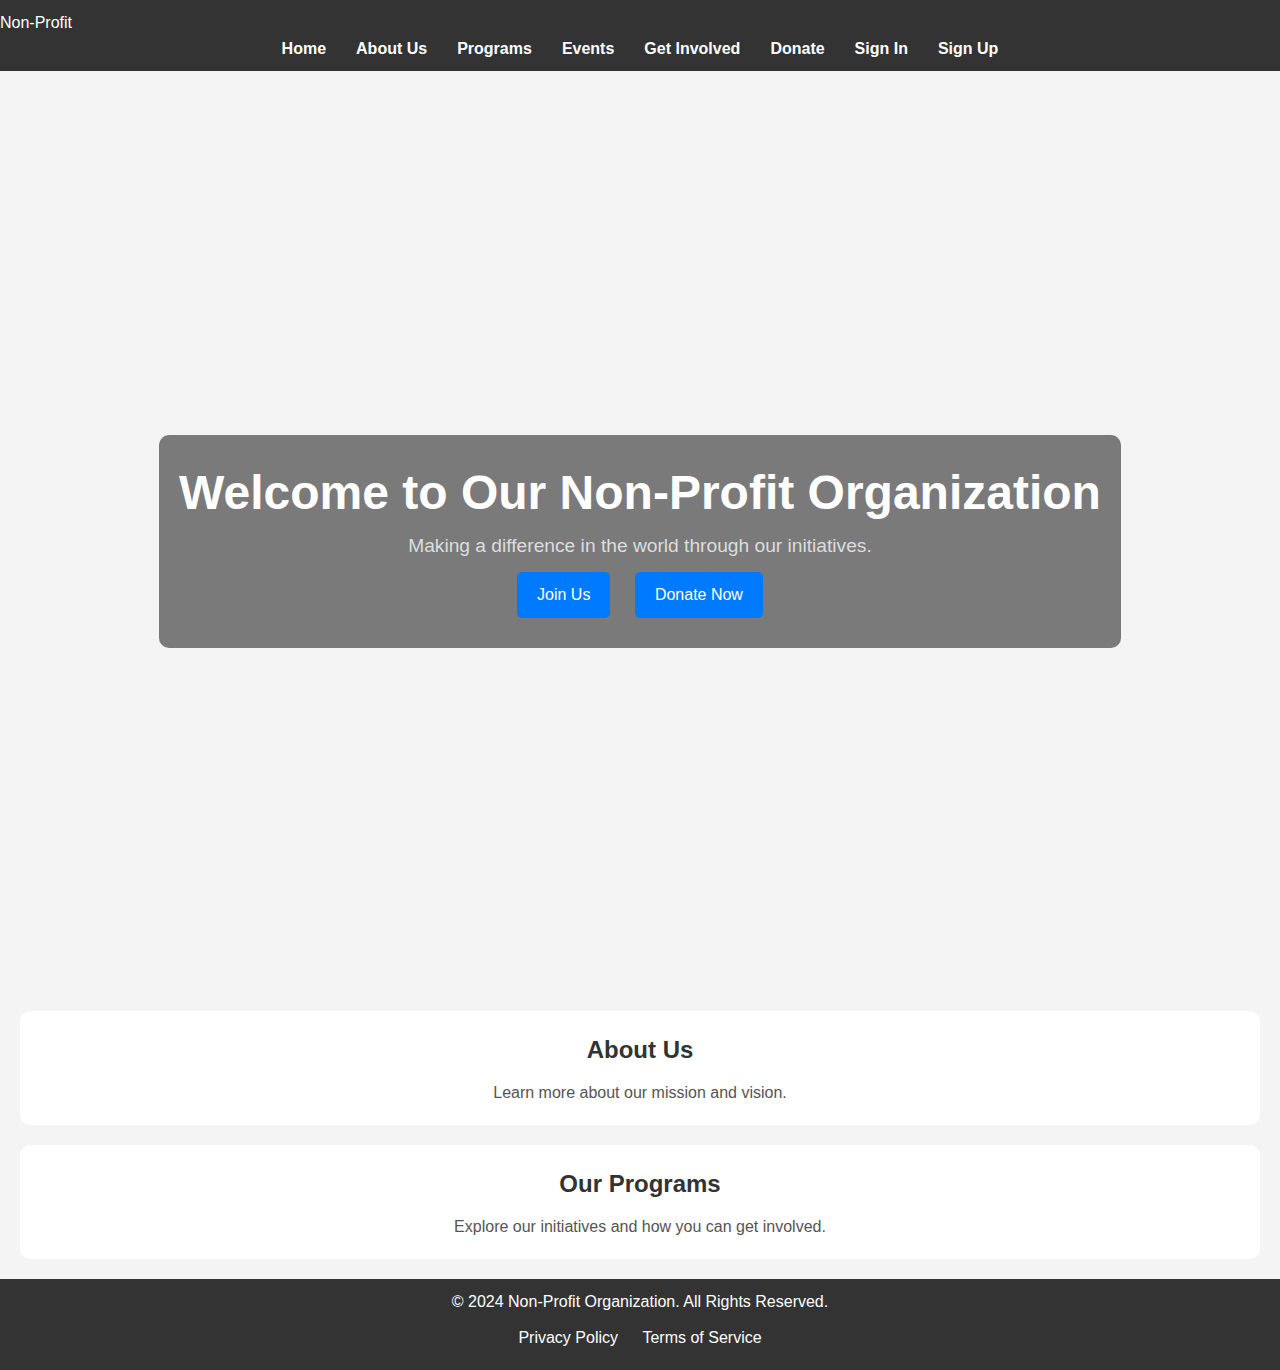
==== index.html @ b6ebda5a "Add files via upload" ====
<!DOCTYPE html>
<html lang="en">
<head>
    <meta charset="UTF-8">
    <meta name="viewport" content="width=device-width, initial-scale=1.0">
    <title>Non-Profit Organization</title>
    <link rel="stylesheet" href="styles.css">
</head>
<body>
    <!-- Header and Navigation -->
    <header>
        <nav>
            <div class="logo">Non-Profit</div>
            <ul class="nav-links">
                <li><a href="index.html">Home</a></li>
                <li><a href="about.html">About Us</a></li>
                <li><a href="programs.html">Programs</a></li>
                <li><a href="events.html">Events</a></li>
                <li><a href="get-involved.html">Get Involved</a></li>
                <li><a href="donate.html">Donate</a></li>
                <li><a href="sign-in.html">Sign In</a></li>
                <li><a href="sign-up.html">Sign Up</a></li>
            </ul>
        </nav>
    </header>

    <!-- Landing Page -->
    <section class="landing">
        <div class="landing-content">
            <h1>Welcome to Our Non-Profit Organization</h1>
            <p>Making a difference in the world through our initiatives.</p>
            <a href="sign-up.html" class="cta-button">Join Us</a>
            <a href="donate.html" class="cta-button">Donate Now</a>
        </div>
    </section>

    <!-- About Us Page -->
    <section id="about">
        <h2>About Us</h2>
        <p>Learn more about our mission and vision.</p>
    </section>

    <!-- Programs Page -->
    <section id="programs">
        <h2>Our Programs</h2>
        <p>Explore our initiatives and how you can get involved.</p>
    </section>

    <!-- Footer -->
    <footer>
        <p>&copy; 2024 Non-Profit Organization. All Rights Reserved.</p>
        <ul class="footer-links">
            <li><a href="privacy.html">Privacy Policy</a></li>
            <li><a href="terms.html">Terms of Service</a></li>
        </ul>
    </footer>
</body>
</html>
---- styles.css ----
/* Reset CSS */
* {
    margin: 0;
    padding: 0;
    box-sizing: border-box;
}

/* Global Styles */
body {
    font-family: Arial, sans-serif;
    line-height: 1.6;
    color: #333;
    background-color: #f4f4f4;
}

/* Header & Navigation */
header {
    background-color: #333;
    color: #fff;
    padding: 10px 0;
}

.nav-links {
    list-style-type: none;
    display: flex;
    justify-content: center;
}

.nav-links li {
    margin: 0 15px;
}

.nav-links a {
    color: #fff;
    text-decoration: none;
    font-weight: bold;
}

.nav-links a:hover {
    color: #f4f4f4;
}

/* Landing Page */
.landing {
    background: url('landing-background.jpg') no-repeat center center/cover;
    height: 100vh;
    display: flex;
    justify-content: center;
    align-items: center;
    text-align: center;
}

.landing-content {
    background-color: rgba(0, 0, 0, 0.5);
    padding: 20px;
    border-radius: 10px;
}

.landing-content h1 {
    color: #fff;
    font-size: 3rem;
}

.landing-content p {
    color: #ddd;
    font-size: 1.2rem;
}

.cta-button {
    display: inline-block;
    padding: 10px 20px;
    margin: 10px;
    color: #fff;
    background-color: #007BFF;
    border-radius: 5px;
    text-decoration: none;
}

.cta-button:hover {
    background-color: #0056b3;
}

/* Section Styles */
section {
    padding: 20px;
    background-color: #fff;
    margin: 20px;
    border-radius: 10px;
}

section h2 {
    margin-bottom: 10px;
    color: #333;
    text-align: center;
}

section p {
    text-align: center;
    color: #555;
}

/* Footer */
footer {
    background-color: #333;
    color: #fff;
    text-align: center;
    padding: 10px;
}

.footer-links {
    list-style-type: none;
    padding: 10px;
}

.footer-links li {
    display: inline;
    margin: 0 10px;
}

.footer-links a {
    color: #fff;
    text-decoration: none;
}

.footer-links a:hover {
    color: #f4f4f4;
}
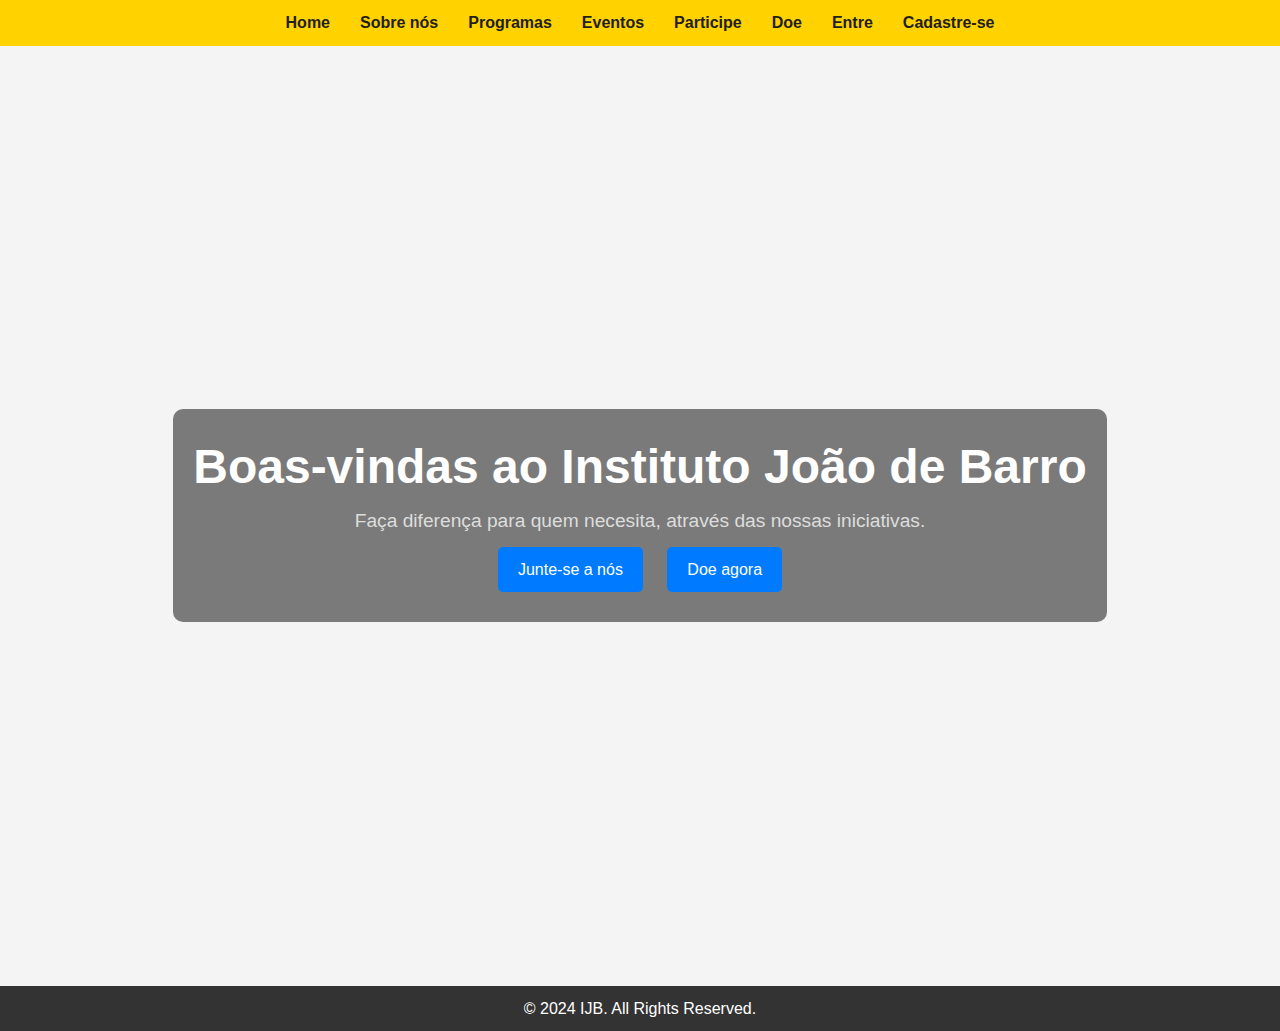
==== commit 86e6d968: "Add files via upload" ====
--- a/index.html
+++ b/index.html
@@ -3,56 +3,40 @@
 <head>
     <meta charset="UTF-8">
     <meta name="viewport" content="width=device-width, initial-scale=1.0">
-    <title>Non-Profit Organization</title>
+    <title>Home - Non-Profit Organization</title>
     <link rel="stylesheet" href="styles.css">
 </head>
 <body>
     <!-- Header and Navigation -->
     <header>
         <nav>
-            <div class="logo">Non-Profit</div>
+            <div class="logo"IJB Grupo Solidário de Apoio à Moradia</div>
             <ul class="nav-links">
                 <li><a href="index.html">Home</a></li>
-                <li><a href="about.html">About Us</a></li>
-                <li><a href="programs.html">Programs</a></li>
-                <li><a href="events.html">Events</a></li>
-                <li><a href="get-involved.html">Get Involved</a></li>
-                <li><a href="donate.html">Donate</a></li>
-                <li><a href="sign-in.html">Sign In</a></li>
-                <li><a href="sign-up.html">Sign Up</a></li>
+                <li><a href="about.html">Sobre nós</a></li>
+                <li><a href="programs.html">Programas</a></li>
+                <li><a href="events.html">Eventos</a></li>
+                <li><a href="get-involved.html">Participe</a></li>
+                <li><a href="donate.html">Doe</a></li>
+                <li><a href="sign-in.html">Entre</a></li>
+                <li><a href="sign-up.html">Cadastre-se</a></li>
             </ul>
         </nav>
     </header>
 
-    <!-- Landing Page -->
+    <!-- Landing Section -->
     <section class="landing">
         <div class="landing-content">
-            <h1>Welcome to Our Non-Profit Organization</h1>
-            <p>Making a difference in the world through our initiatives.</p>
-            <a href="sign-up.html" class="cta-button">Join Us</a>
-            <a href="donate.html" class="cta-button">Donate Now</a>
+            <h1>Boas-vindas ao Instituto João de Barro</h1>
+            <p>Faça diferença para quem necesita, através das nossas iniciativas.</p>
+            <a href="sign-up.html" class="cta-button">Junte-se a nós</a>
+            <a href="donate.html" class="cta-button">Doe agora</a>
         </div>
-    </section>
-
-    <!-- About Us Page -->
-    <section id="about">
-        <h2>About Us</h2>
-        <p>Learn more about our mission and vision.</p>
-    </section>
-
-    <!-- Programs Page -->
-    <section id="programs">
-        <h2>Our Programs</h2>
-        <p>Explore our initiatives and how you can get involved.</p>
     </section>
 
     <!-- Footer -->
     <footer>
-        <p>&copy; 2024 Non-Profit Organization. All Rights Reserved.</p>
-        <ul class="footer-links">
-            <li><a href="privacy.html">Privacy Policy</a></li>
-            <li><a href="terms.html">Terms of Service</a></li>
-        </ul>
+        <p>&copy; 2024 IJB. All Rights Reserved.</p>
     </footer>
 </body>
 </html>
--- a/styles.css
+++ b/styles.css
@@ -15,8 +15,8 @@
 
 /* Header & Navigation */
 header {
-    background-color: #333;
-    color: #fff;
+    background-color: #ffd200;
+    color: #333;
     padding: 10px 0;
 }
 
@@ -31,13 +31,13 @@
 }
 
 .nav-links a {
-    color: #fff;
+    color: #231e1e;
     text-decoration: none;
     font-weight: bold;
 }
 
 .nav-links a:hover {
-    color: #f4f4f4;
+    color: #7a7a7a;
 }
 
 /* Landing Page */
@@ -124,4 +124,4 @@
 
 .footer-links a:hover {
     color: #f4f4f4;
-}
+}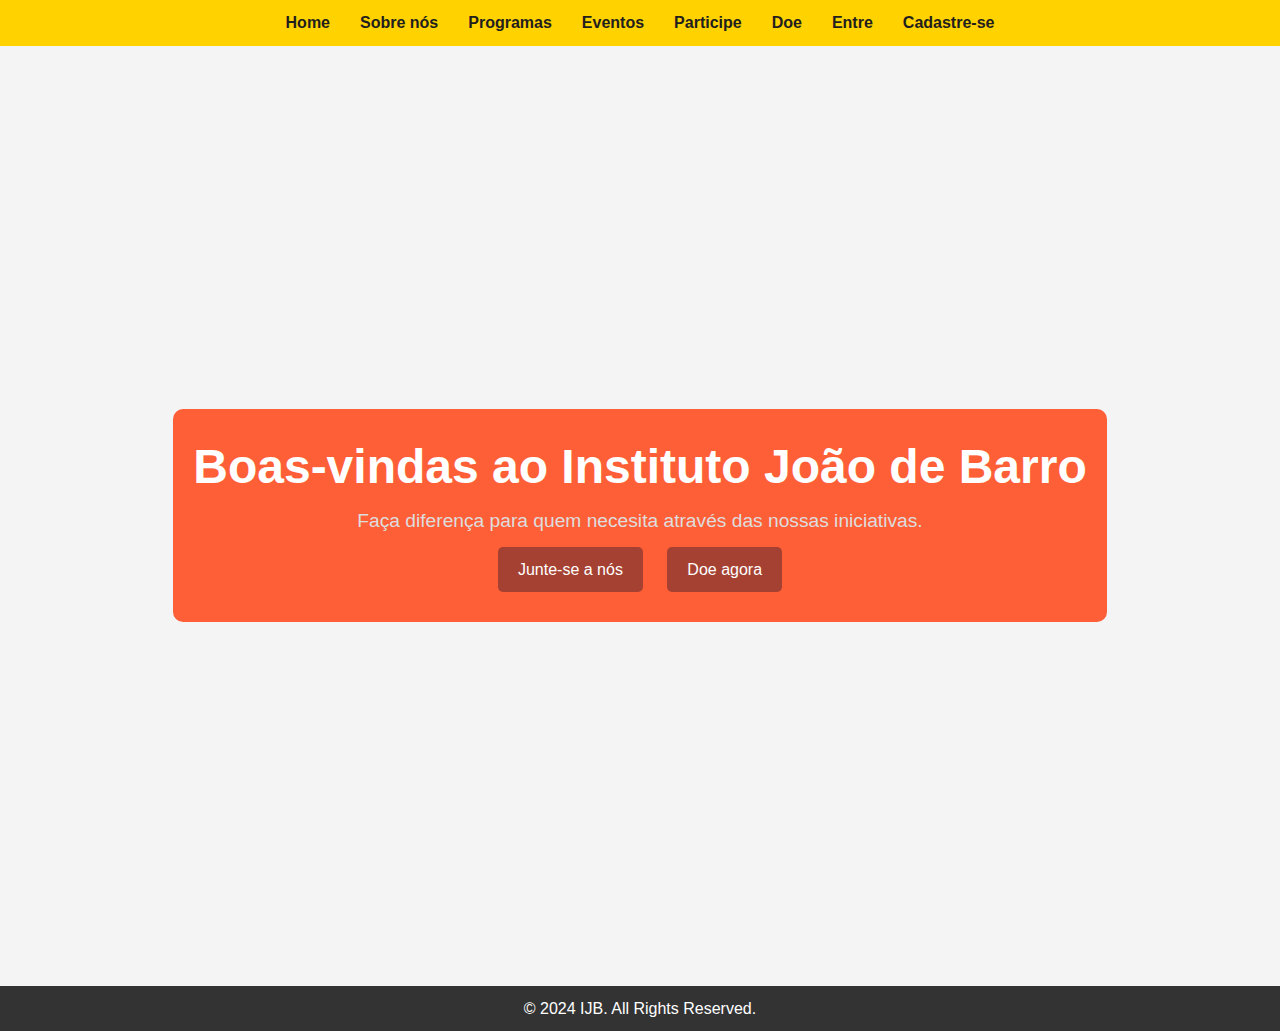
==== commit d8b19f41: "Add files via upload" ====
--- a/index.html
+++ b/index.html
@@ -28,7 +28,7 @@
     <section class="landing">
         <div class="landing-content">
             <h1>Boas-vindas ao Instituto João de Barro</h1>
-            <p>Faça diferença para quem necesita, através das nossas iniciativas.</p>
+            <p>Faça diferença para quem necesita através das nossas iniciativas.</p>
             <a href="sign-up.html" class="cta-button">Junte-se a nós</a>
             <a href="donate.html" class="cta-button">Doe agora</a>
         </div>
--- a/styles.css
+++ b/styles.css
@@ -51,7 +51,7 @@
 }
 
 .landing-content {
-    background-color: rgba(0, 0, 0, 0.5);
+    background-color: #ff5f37;
     padding: 20px;
     border-radius: 10px;
 }
@@ -71,13 +71,13 @@
     padding: 10px 20px;
     margin: 10px;
     color: #fff;
-    background-color: #007BFF;
+    background-color: #a54132;
     border-radius: 5px;
     text-decoration: none;
 }
 
 .cta-button:hover {
-    background-color: #0056b3;
+    background-color: #ffd200;
 }
 
 /* Section Styles */
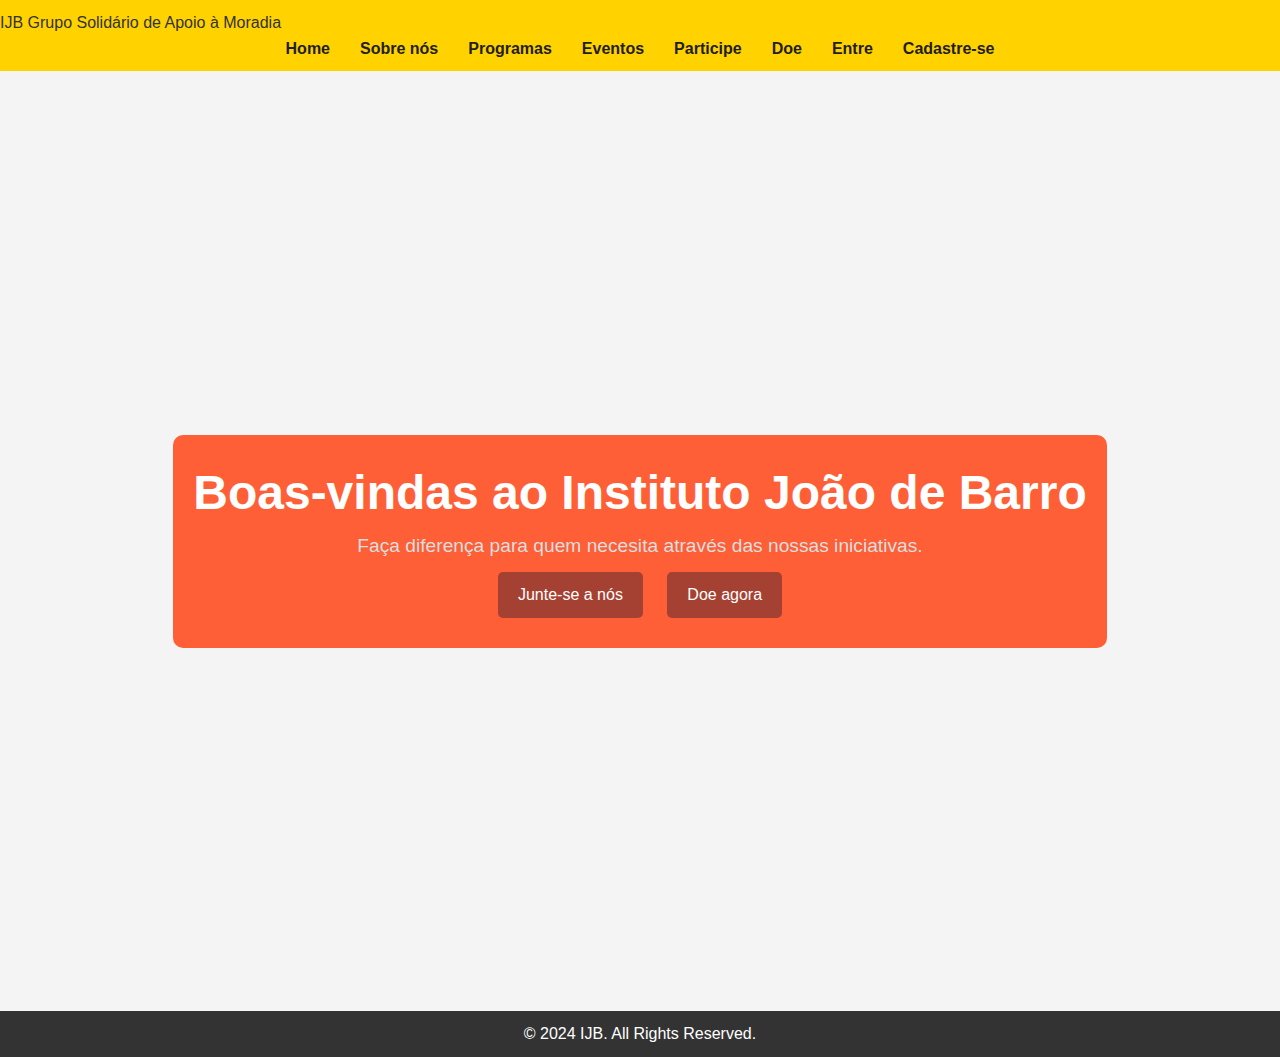
==== commit 820c3106: "Add files via upload" ====
--- a/index.html
+++ b/index.html
@@ -10,7 +10,7 @@
     <!-- Header and Navigation -->
     <header>
         <nav>
-            <div class="logo"IJB Grupo Solidário de Apoio à Moradia</div>
+            <div class="logo">IJB Grupo Solidário de Apoio à Moradia</div>
             <ul class="nav-links">
                 <li><a href="index.html">Home</a></li>
                 <li><a href="about.html">Sobre nós</a></li>
